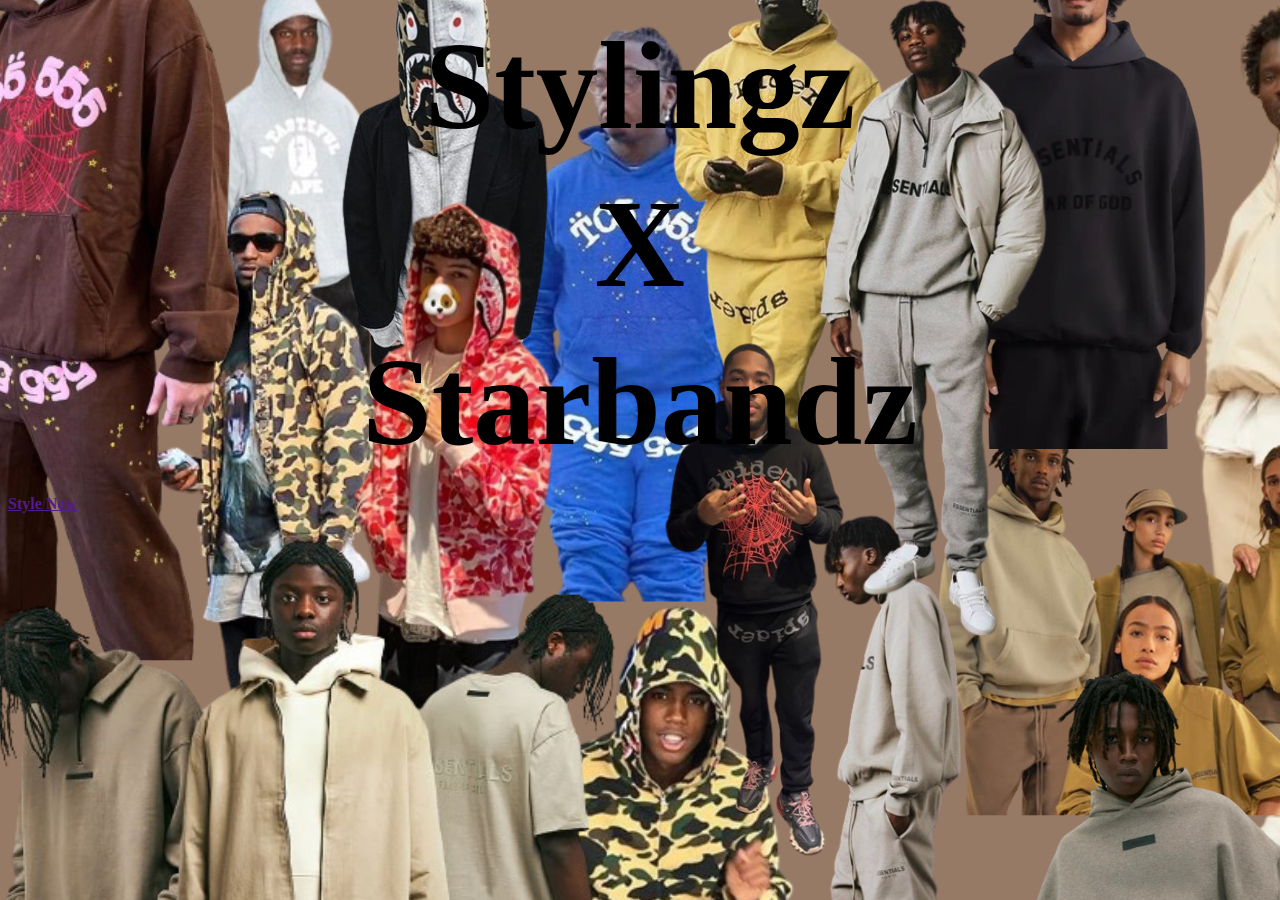
==== index.html @ 49bcac83 "first commit" ====
<!DOCTYPE html>
<html lang="en">
<head>
    <meta charset="UTF-8">
    <meta name="viewport" content="width=device-width, initial-scale=1.0">
    <title>Document</title>
    <link rel="stylesheet" href="style.css">
</head>
<body class="homeBody">
   <div>
        <h5> Stylingz</h5>
        <h5> X</h5>
        <h5> Starbandz</h5>
    </div>
    <div>
        <a href=""> 
            <div> 
                <h4> Style Now</h4>
            </div> 
        </a>
    </div>
</body>
</html>
---- style.css ----
h5 {
    text-align: center;
    color:black;
    font-size: 125px;
    margin-bottom: 15px;
    margin-top: 15px;
}


h3 {
    text-align: center;
    color: black;
    font-size: 35px;
    font-family: 'Kufam';
    padding-left: 100px;
}

    

.homeBody {
    background-image: url("Untitled\ design-2.png")
}

.tops {
    width: 450px;
    height: 450px;
    position: absolute;
    left: 10px;
    top: 15px;
}

.bottoms {
    width: 450px;
    height: 450px;
    position: absolute;
    left: 10px;
    bottom: -50px;
}

#essen {
    width: 250px;
    position: absolute;
    left: 100px;
    bottom: -175px;
}
#purplej {
    bottom: -15px;
}

.shoes {
    position: absolute;
    left: 50px;
    bottom: -275px;
    width: 450px;
    height: 450px;
}
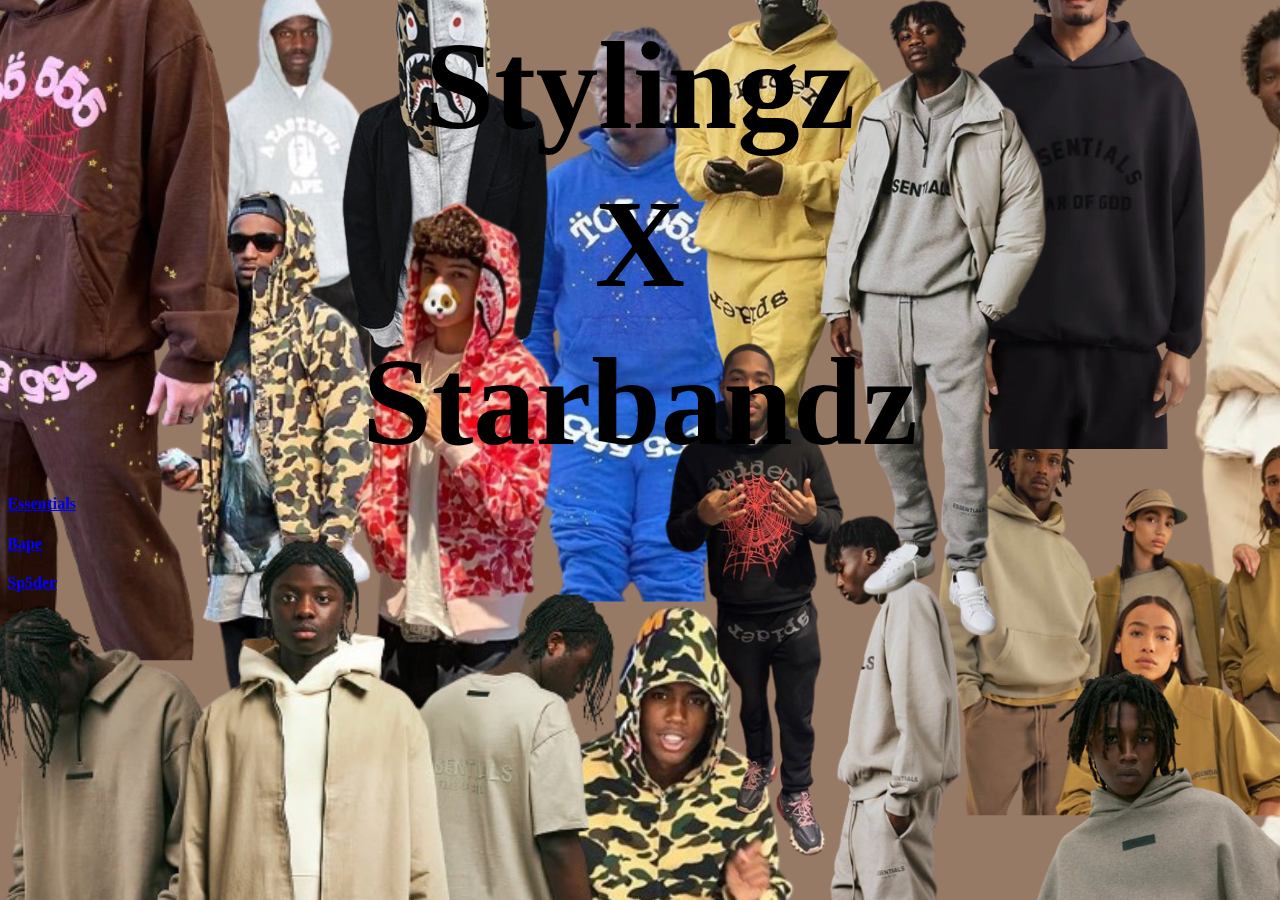
==== commit 18c6a244: "new website" ====
--- a/index.html
+++ b/index.html
@@ -13,10 +13,23 @@
         <h5> Starbandz</h5>
     </div>
     <div>
-        <a href=""> 
+        <a href="essentials.html"> 
             <div> 
-                <h4> Style Now</h4>
-            </div> 
+                <h4> Essentials</h4>
+                </div>
+               </a>
+               <a href="bape.html">
+                <h4> Bape</h4>
+                </a>
+
+                <a href="sp5der.html">
+                    <div>
+                        <h4> Sp5der</h4>
+                    </div>
+                </a>
+
+            
+            
         </a>
     </div>
 </body>
